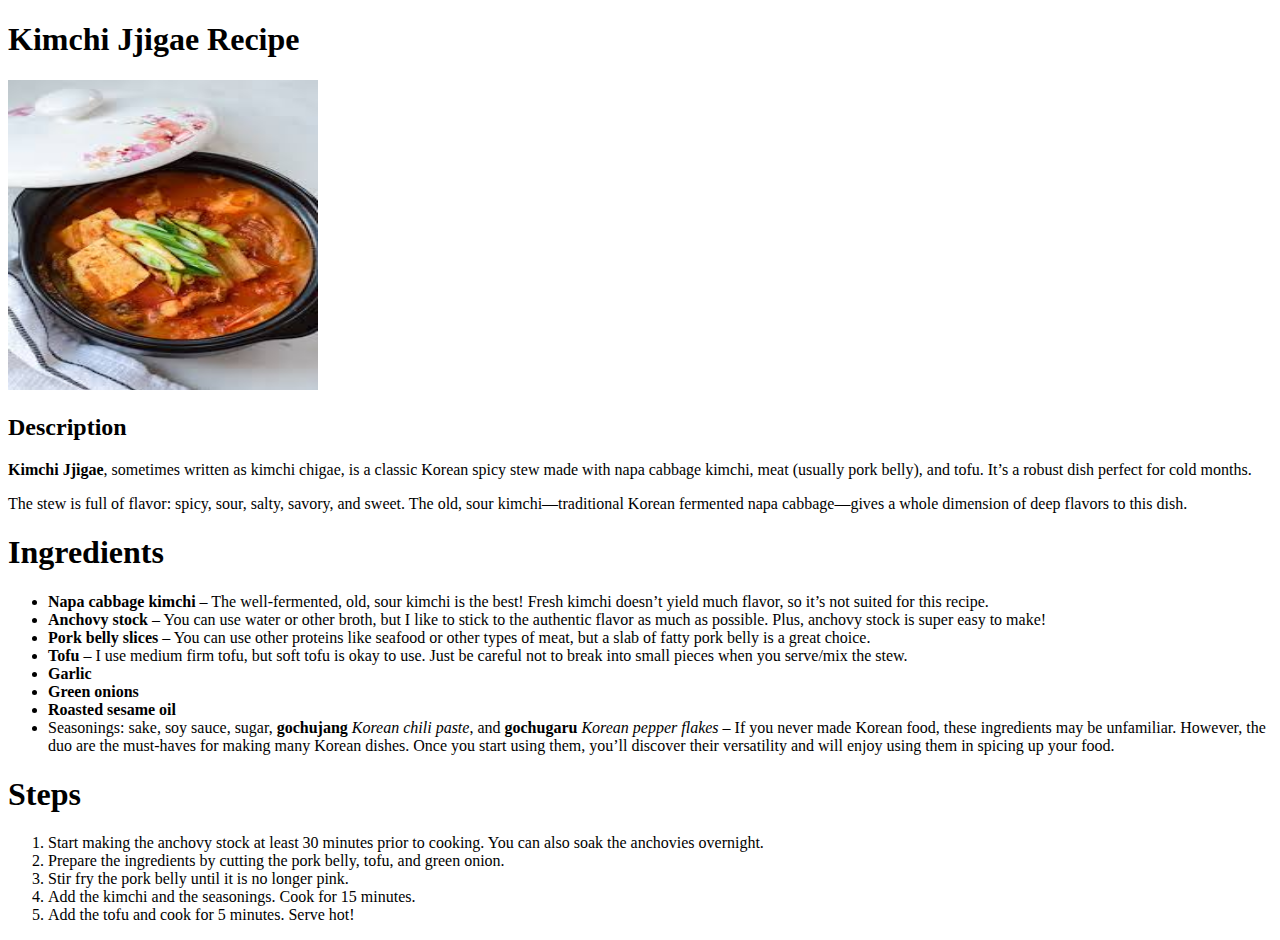
==== recipes/jjigae.html @ 1a1694dd "-Add jjigae.jpg -Add details to jjigae.html" ====
<!DOCTYPE html>

<html lang="en">
    <head>
        <meta charset="UTF-8">
        <title>Kimchi Jjigae Recipe</title>
    </head>

    <body>
        <h1>Kimchi Jjigae Recipe</h1>
        <img src="../jjigae.jpg" alt="Kimchi Jjigae Picture" height="310" width="310">
        <h2>Description</h2>
        <p>
            <strong>Kimchi Jjigae</strong>, sometimes written as kimchi chigae, is a classic Korean spicy stew made with napa cabbage kimchi, meat (usually pork belly), and tofu. It’s a robust dish perfect for cold months.
        </p>  

        <p>
            The stew is full of flavor: spicy, sour, salty, savory, and sweet. The old, sour kimchi—traditional Korean fermented napa cabbage—gives a whole dimension of deep flavors to this dish.
        </p>

        <h1>Ingredients</h1>
        <ul>
            <li><strong>Napa cabbage kimchi</strong> – The well-fermented, old, sour kimchi is the best! Fresh kimchi doesn’t yield much flavor, so it’s not suited for this recipe.
            </li>
            <li><strong>Anchovy stock</strong> – You can use water or other broth, but I like to stick to the authentic flavor as much as possible. Plus, anchovy stock is super easy to make!
            </li>
            <li><strong>Pork belly slices</strong> – You can use other proteins like seafood or other types of meat, but a slab of fatty pork belly is a great choice.
            </li>
            <li><strong>Tofu</strong> – I use medium firm tofu, but soft tofu is okay to use. Just be careful not to break into small pieces when you serve/mix the stew.
            </li>
            <li><strong>Garlic</strong></li>
            <li><strong>Green onions</strong></li>
            <li><strong>Roasted sesame oil</strong></li>
            <li>Seasonings: sake, soy sauce, sugar, <strong>gochujang</strong> <em>Korean chili paste</em>, and <strong>gochugaru</strong> <em>Korean pepper flakes</em> – If you never made Korean food, these ingredients may be unfamiliar. However, the duo are the must-haves for making many Korean dishes. Once you start using them, you’ll discover their versatility and will enjoy using them in spicing up your food.
            </li>
        </ul>

        <h1>Steps</h1>
        <ol>
            <li>Start making the anchovy stock at least 30 minutes prior to cooking. You can also soak the anchovies overnight.</li>
            <li>Prepare the ingredients by cutting the pork belly, tofu, and green onion.
            </li>
            <li>Stir fry the pork belly until it is no longer pink.
            </li>
            <li>Add the kimchi and the seasonings. Cook for 15 minutes.
            </li>
            <li>Add the tofu and cook for 5 minutes. Serve hot!
            </li>
        </ol>
    </body>
</html>
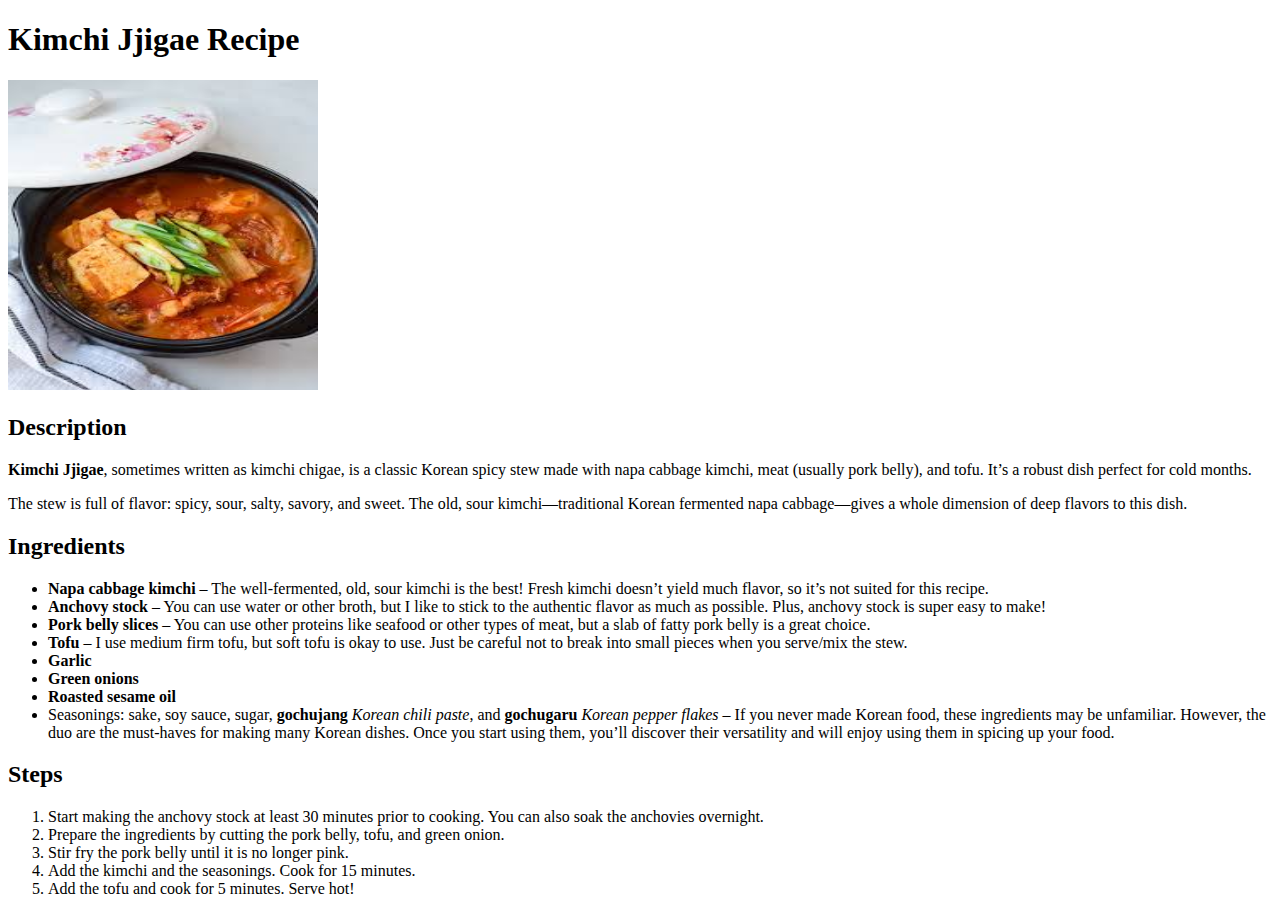
==== commit 3bcfc589: "-Add wings.html -Edit index.html and jjigae.html" ====
--- a/recipes/jjigae.html
+++ b/recipes/jjigae.html
@@ -18,7 +18,7 @@
             The stew is full of flavor: spicy, sour, salty, savory, and sweet. The old, sour kimchi—traditional Korean fermented napa cabbage—gives a whole dimension of deep flavors to this dish.
         </p>
 
-        <h1>Ingredients</h1>
+        <h2>Ingredients</h2>
         <ul>
             <li><strong>Napa cabbage kimchi</strong> – The well-fermented, old, sour kimchi is the best! Fresh kimchi doesn’t yield much flavor, so it’s not suited for this recipe.
             </li>
@@ -35,17 +35,17 @@
             </li>
         </ul>
 
-        <h1>Steps</h1>
-        <ol>
-            <li>Start making the anchovy stock at least 30 minutes prior to cooking. You can also soak the anchovies overnight.</li>
-            <li>Prepare the ingredients by cutting the pork belly, tofu, and green onion.
-            </li>
-            <li>Stir fry the pork belly until it is no longer pink.
-            </li>
-            <li>Add the kimchi and the seasonings. Cook for 15 minutes.
-            </li>
-            <li>Add the tofu and cook for 5 minutes. Serve hot!
-            </li>
-        </ol>
+        <h2>Steps</h2>
+    <ol>
+        <li>Start making the anchovy stock at least 30 minutes prior to cooking. You can also soak the anchovies overnight.</li>
+        <li>Prepare the ingredients by cutting the pork belly, tofu, and green onion.
+        </li>
+        <li>Stir fry the pork belly until it is no longer pink.
+        </li>
+        <li>Add the kimchi and the seasonings. Cook for 15 minutes.
+        </li>
+        <li>Add the tofu and cook for 5 minutes. Serve hot!
+        </li>
+    </ol>
     </body>
 </html>
